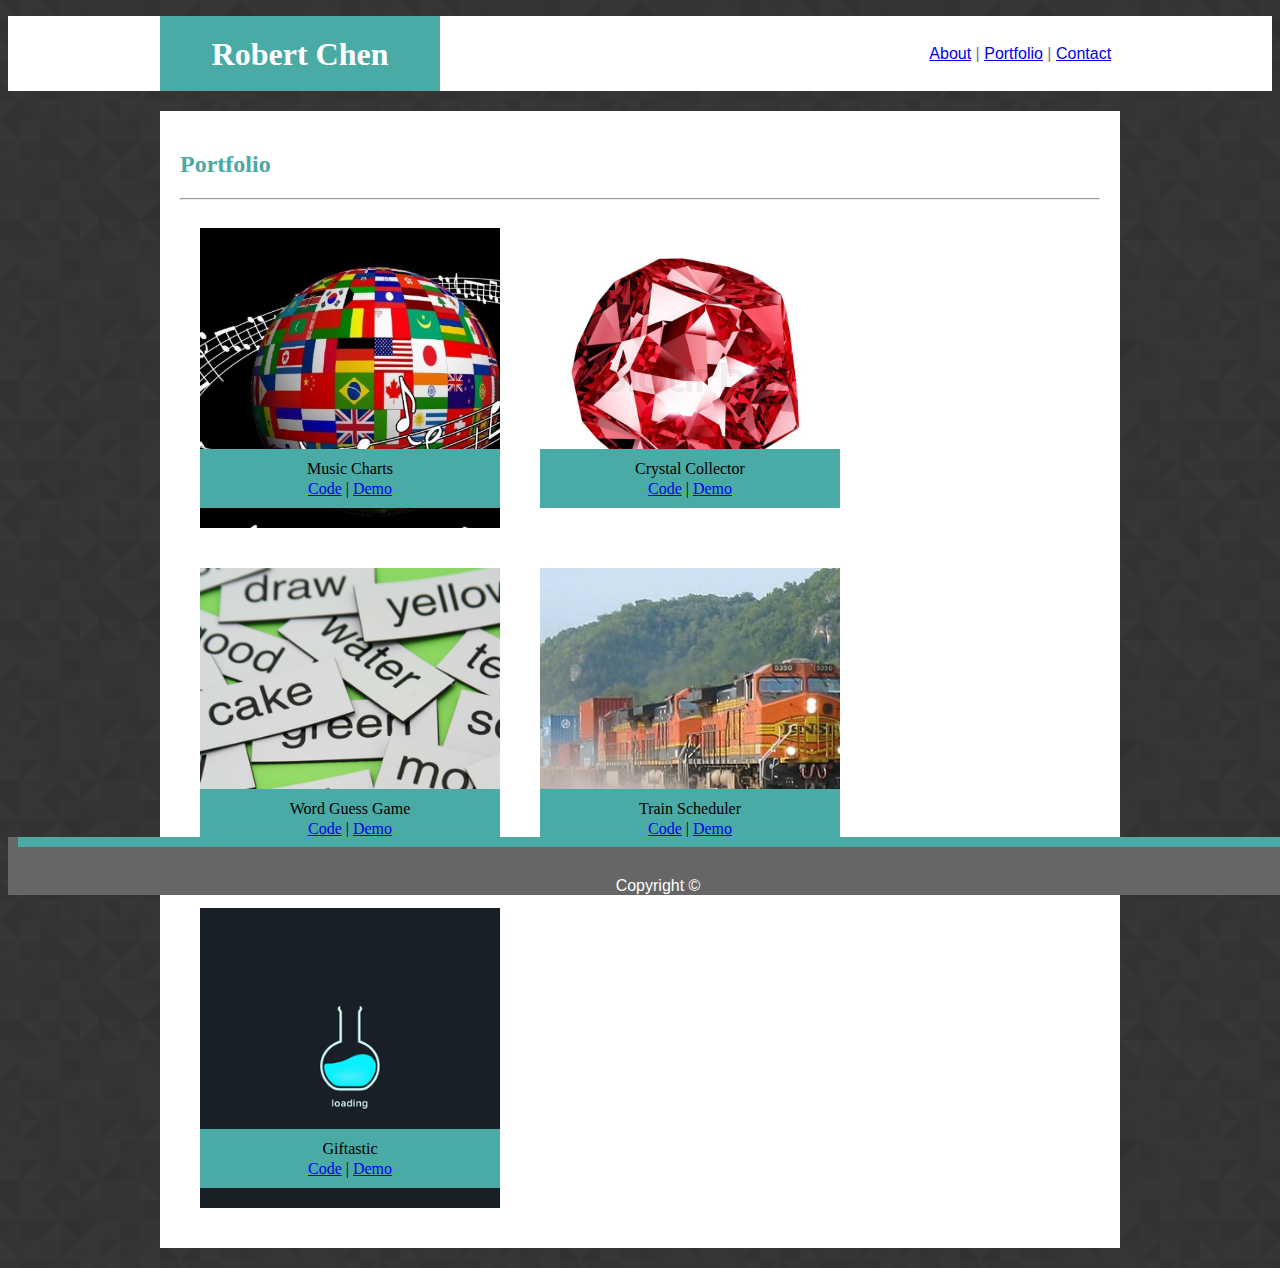
==== portfolio.html @ 93ca39a5 "Updated Everything" ====
<!DOCTYPE html>
<html lang="en-us">

<head>
  <meta charset="UTF-8">
  <link rel="stylesheet" type="text/css" href="assets/css/style.css">
  <title>Portfolio</title>
</head>
<div class = "HeaderBar">
        <div class= "Header">
                <div id=HeaderBox>
                    <h1>Robert Chen</h1>
                </div>
                <p>
                <a href="index.html">About</a> |
                <a href="portfolio.html">Portfolio</a> |
                <a href="contact.html">Contact</a> &nbsp   
                </p>           
                
        </div>  
    </div>


<body>


    <div class= "Body">
        <h2>Portfolio</h2>
        <hr>

       <div id="Tile1">
            <div id="description">
                Music Charts
                <br><a href="https://github.com/mityapetrenko/Project-1">Code</a> | <a href="https://mityapetrenko.github.io/Project-1/">Demo</a></br>
              </div>
        </div>

        <div id="Tile2">
                <div id="description">
                    Crystal Collector
                    <br><a href="https://github.com/wchen6572/unit-4-game">Code</a> | <a href="https://wchen6572.github.io/unit-4-game/">Demo</a></br>
                        
                  </div>
        </div>

        <div id="Tile3">
            <div id="description">
                    Word Guess Game
                    <br><a href="https://github.com/wchen6572/Word-Guess-Game">Code</a> | <a href="https://wchen6572.github.io/Word-Guess-Game/">Demo</a></br>
                </div>
        </div>

        <div id="Tile4">
            <div id="description">
                    Train Scheduler
                    <br><a href="https://github.com/wchen6572/TrainScheduler">Code</a> | <a href="https://wchen6572.github.io/TrainScheduler/">Demo</a></br>
                </div>
        </div>

        <div id="Tile5">
                <div id="description">
                    Giftastic
                    <br><a href="https://github.com/wchen6572/GifTastic">Code</a> | <a href="https://wchen6572.github.io/GifTastic/">Demo</a></br>
                </div>
            </div>
                      
                   
            







    </div>
        
   
    
    







    <div class = "Footer">
        <p id="Copy">Copyright &copy; <p>
            <div id="bar">
            
            </div>
    </div>

    </body>

</html>
---- assets/css/style.css ----
body{
    background-image: url(../images/prism.png);
    

    

}
h1, h2{
    font-family: 'Georgia', Times, "Times New Roman", serif;
}
p, #field {
    font-family:'Arial', 'Helvetica Neue', Helvetica, sans-serif;
    color: #777777;
}

h2{
    color:#4aaaa5;
}


.HeaderBar{
    width:100%;
    background: #ffffff;
    height:75px;
    top:0;
}

.Header{
    
    width: 960px;
    background-color: #ffffff;
    text-align:right;
    height:75px;
    vertical-align:middle;
    line-height: 75px;
    margin: 0 auto;
    border: 2px;
    border-color:#cccccc;
    


    
}

.Footer{
    position:fixed;
    bottom:5px;
    text-align: center;
    width: 100%;
    Height: 45px;
    padding: 10px 10px 3px 10px;
    vertical-align:bottom;
    line-height: 45px;
    background-color: #666666;

}

#Copy{
    color: #ffffff
}

#bar{
    
    position:absolute;
    background-color: #4aaaa5;
    height:10px;
    width:100%;
    top:0;
}

#HeaderBox{
    position: absolute;
    background-color: #4aaaa5;
    text-align: center;
    vertical-align: middle;
    line-height: 5px;
    float: left;
    color: white;
    width:250px;
    height:45px;
    padding: 15px 15px 15px 15px;
}

.Body {
    width: 920px;
    padding: 20px;
    height:100%;
    border:20px;
    background: #ffffff;
    margin: 20px auto;
    border: 2px;
    border-color: #cccccc;
    
    overflow:auto;

}
#bio-image{
    float:left;
    margin: 0 20px 20px 20px;
    width: 200px;
    height:250px;
}

textarea{
    width:920px;

}
input{
    width:920px;
}
#Button{
    width:auto;
}

hr { 
    display: block;
    margin-top: 0.5em;
    margin-bottom: 0.5em;
    margin-left: auto;
    margin-right: auto;
    border-style: inset;
    border-width: 1px;
}


#Tile1{
    float: left;
    position: relative;
    height: 300px;
    width: 300px;
    background-image: url(../images/music-world.jpg);
    background-repeat: no-repeat;
    background-size: cover;
    background-position: 50% 50%;
    margin: 20px;
    
}


#Tile2{
    float: left;
    position: relative;
    height: 300px;
    width: 300px;
    background-image: url(../images/red_crystal.jpg);
    background-repeat: no-repeat;
    background-size: cover;
    background-position: 50% 50%;
    margin:20px;
}

#Tile3{
    float: left;
    position: relative;
    height: 300px;
    width: 300px;
    background-image: url(../images/word-guess.jpg);
    background-repeat: no-repeat;
    background-size: cover;
    background-position: 50% 50%;
    margin:20px;
}

#Tile4{
    float: left;
    position: relative;
    height: 300px;
    width: 300px;
    background-image: url(../images/train.jpg);
    background-repeat: no-repeat;
    background-size: cover;
    background-position: 50% 50%;
    margin:20px;
}

#Tile5{
    float: left;
    position: relative;
    height: 300px;
    width: 300px;
    background-image: url(../images/loading.gif);
    background-repeat: no-repeat;
    background-size: cover;
    background-position: 50% 50%;
    margin:20px;
}

#Button{
    padding:10px;
    font-size: 20px;
    color:white;
    background-color:#4aaaa5;
}

#Button:hover{
    background-color: #234c4a;
}
  
#description {
    line-height: 120%;
    position: absolute;
    bottom: 20px;
    width: 280px;
    padding: 10px;
    text-align: center;
    background: #4aaaa5;
}

#field{
    font-size:15px;
}
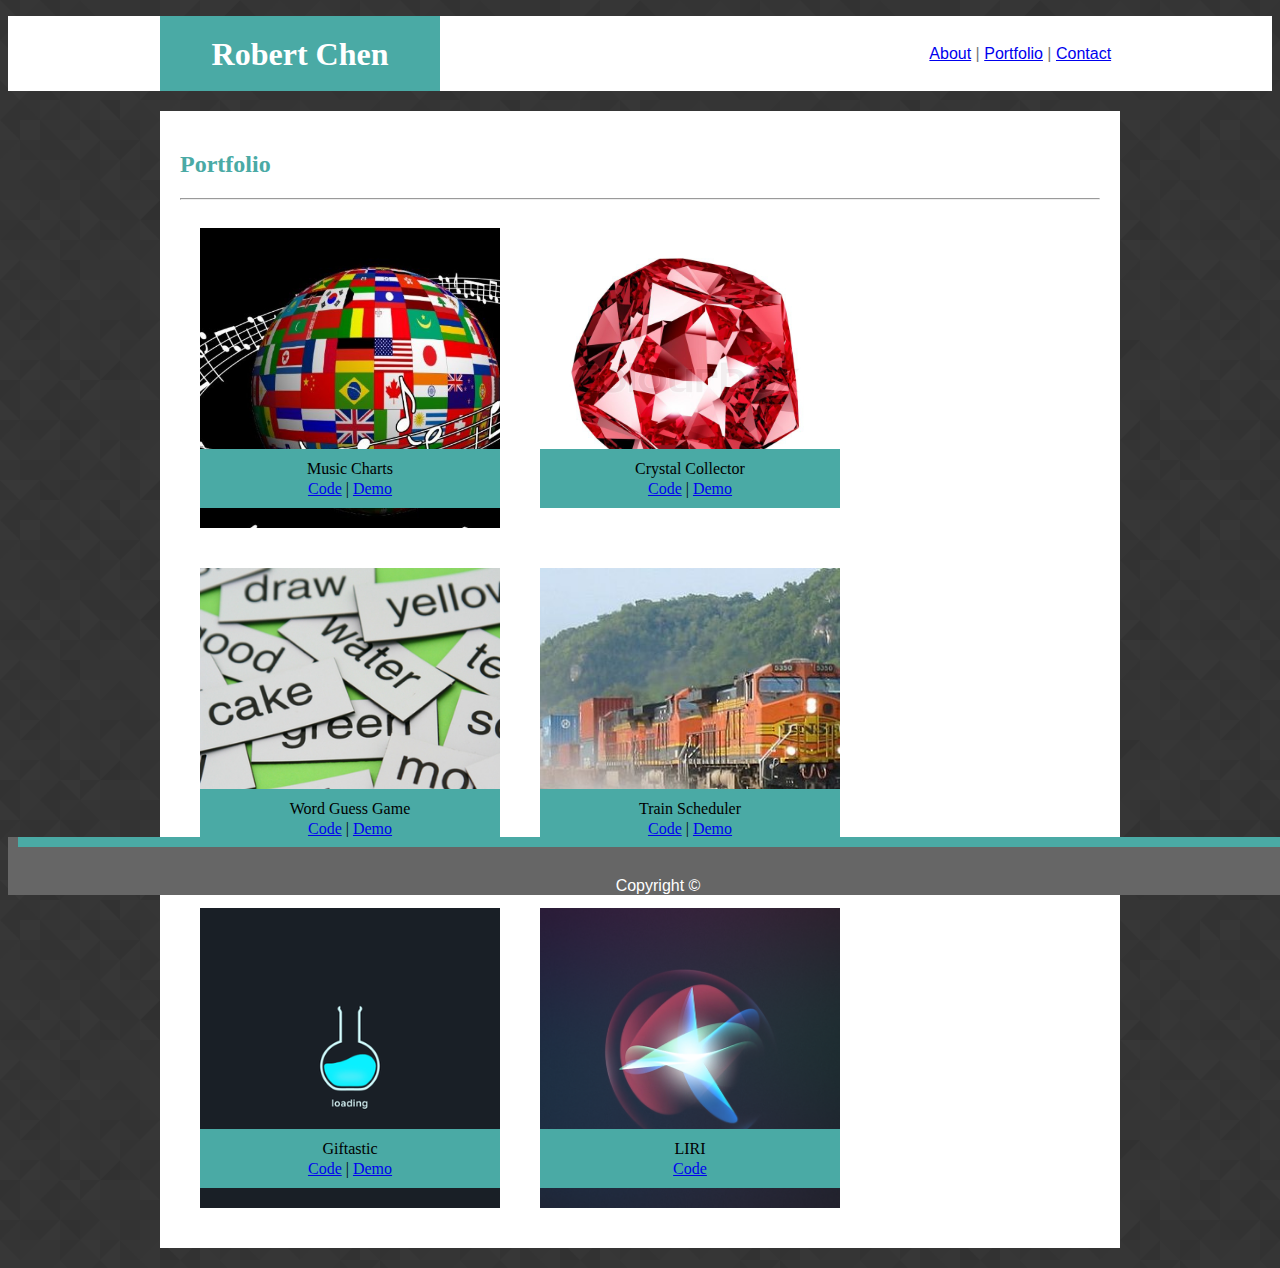
==== commit 1eb37306: "Updated Portfolio" ====
--- a/portfolio.html
+++ b/portfolio.html
@@ -63,6 +63,13 @@
                     <br><a href="https://github.com/wchen6572/GifTastic">Code</a> | <a href="https://wchen6572.github.io/GifTastic/">Demo</a></br>
                 </div>
             </div>
+
+            <div id="Tile6">
+                <div id="description">
+                    LIRI
+                    <br><a href="https://github.com/wchen6572/LIRI">Code</a> </br>
+                </div>
+            </div>
                       
                    
             
--- a/assets/css/style.css
+++ b/assets/css/style.css
@@ -185,6 +185,18 @@
     margin:20px;
 }
 
+#Tile6{
+    float: left;
+    position: relative;
+    height: 300px;
+    width: 300px;
+    background-image: url(../images/siri.png);
+    background-repeat: no-repeat;
+    background-size: cover;
+    background-position: 50% 50%;
+    margin:20px;
+}
+
 #Button{
     padding:10px;
     font-size: 20px;
